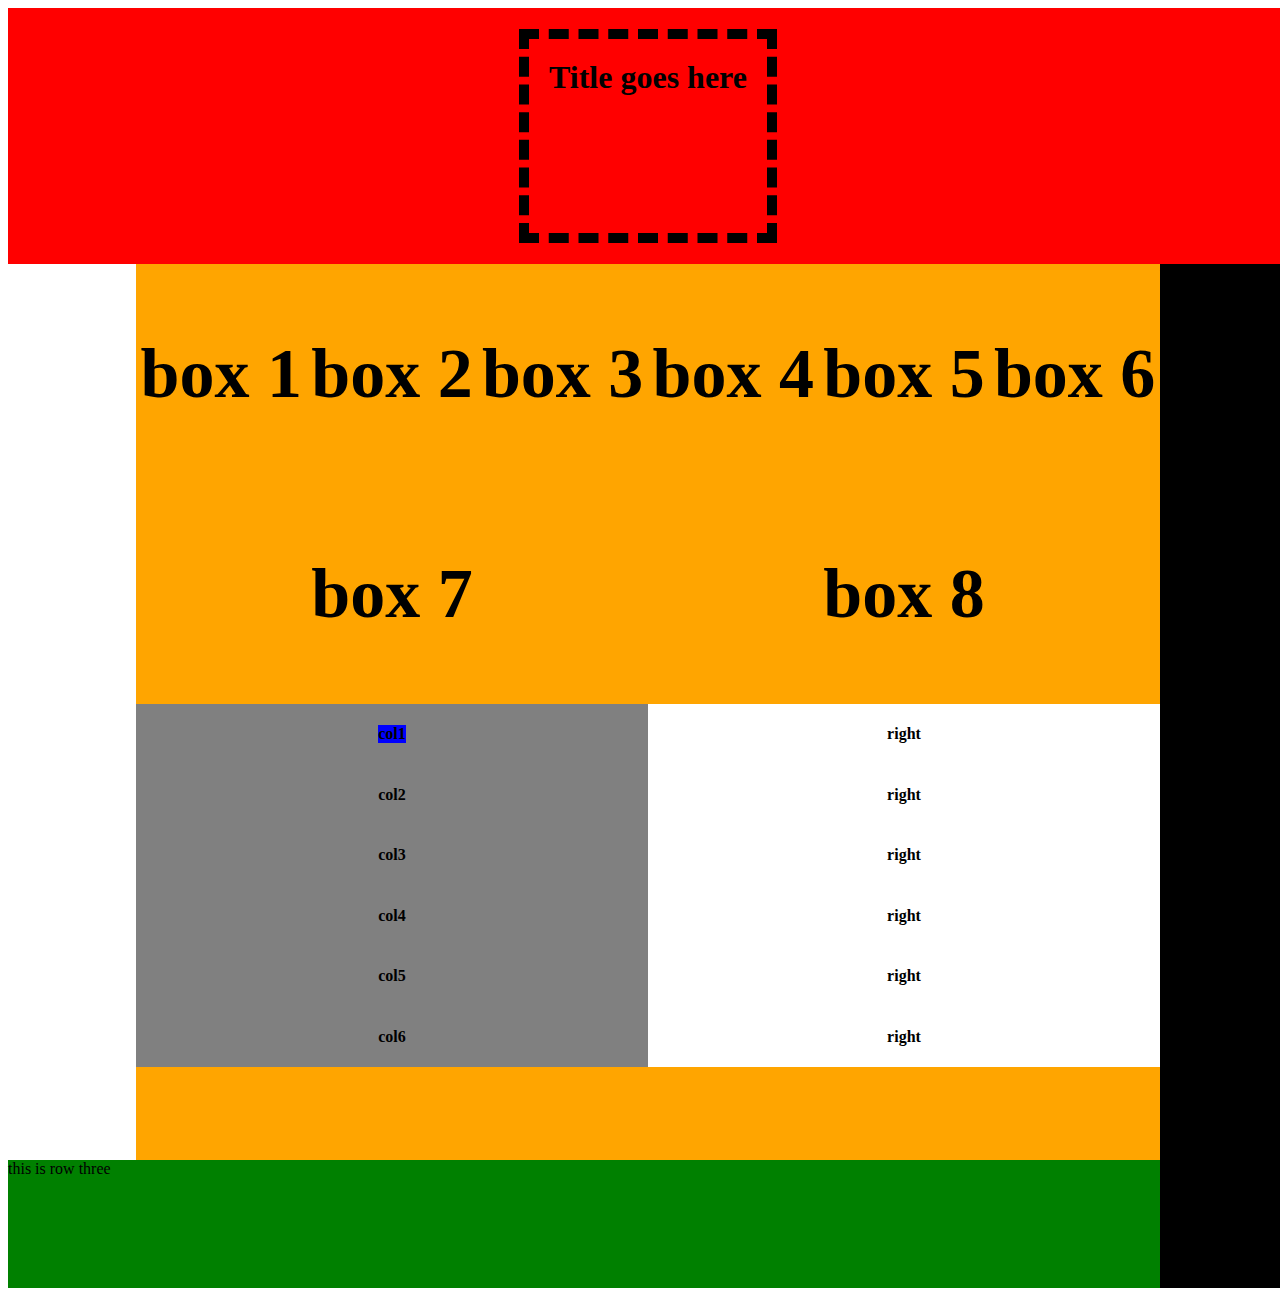
==== test.html @ 30cfcc5e "Create test.html" ====
<!doctype html>
<html>
<body>

  <div class="gridcont">
<div class="rowone"> <h1 class="title">Title goes here</h1> </div>
     <div class="rowtwo">
        <div class="flexcont">
          <h3 class="bb"> box 1 </h3>
          <h3> box 2 </h3>
          <h3> box 3</h3>
          <h3> box 4 </h3>
          <h3> box 5 </h3>
          <h3> box 6 </h3>
          <h3> box 7 </h3>
          <h3> box 8 </h3>
         </div>


      <div class="twocols">

         <div class="flexcol">

         <h4 class="bbb"> col1 </h4>
         <h4> col2 </h4>
         <h4> col3 </h4>
         <h4> col4 </h4>
         <h4> col5 </h4>
         <h4> col6 </h4>
         </div>

         <div class="right">
          <h4 class="bbbb"> right </h4>
          <h4> right </h4>
          <h4> right </h4>
          <h4> right </h4>
          <h4> right </h4>
          <h4> right </h4>
          </div>


      </div>
     </div>

<div class="rowthree"> this is row three </div>
<div class="box"> test box</div>
</div>
<body>

<html>

<style>

.gridcont {
  display:grid;
  width: 100vw;
  height: 100vw;
  grid-template-columns: 10% 80% 10%;
  grid-template-rows: 20% 70% 10%;
  grid-template-areas:
    "header header header"
    ". main side"
    "footer footer footer";

}



.rowone {
  display: grid;
background: red;
grid-area: header
}

.rowtwo {
background: orange;
grid-area: main;
width: auto;
height: auto;
}

.box {
  grid-area: side;
  background:black;
  grid-row: 2/4;
}

.rowthree{
background:green;
grid-area: footer;
}

.rowone h1 {
  justify-self:center;
  padding: 20px;
}

.title {
  border-style: dashed;
  border-width: 10px 10px 10px 10px;
  border-color: black;
}

.flexcont {
  display:flex;
  justify-content: space-around;
  align-items: center;
  flex-flow: wrap;
  align-content: flex-end;
}

.flexcol {
  display:flex;
  flex-direction: column;
  flex-wrap: wrap;
  justify-content: center;
  align-items: center;
  background: grey;
  width: 50%; }

  .right {
    display:flex;
    flex-direction: column;
    flex-wrap: wrap;
    justify-content: center;

    align-items: center;
    background: white;
    width: 50%;
     margin-right: auto;
}

.twocols {
  display: flex;
  flex-direction: row;
}


.bbb {
  background: blue;
}

h3 {
  font-size: 70px;
}

</style>
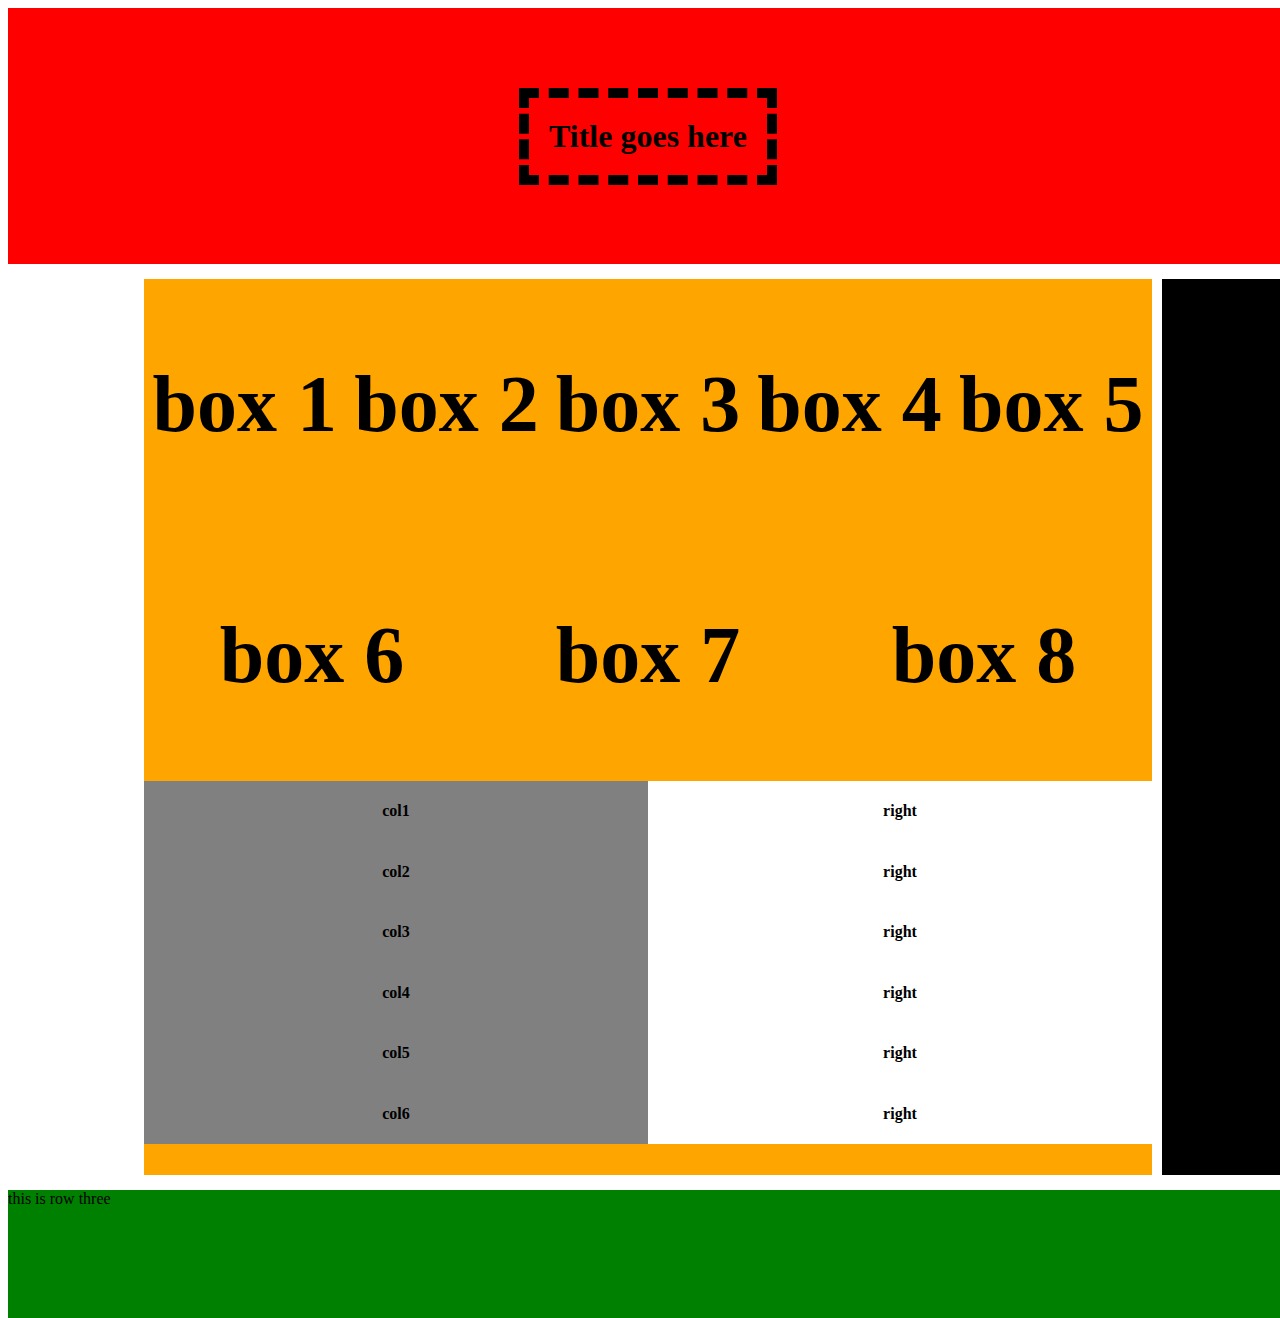
==== commit 003b8e25: "Responsive grids" ====
--- a/test.html
+++ b/test.html
@@ -3,6 +3,7 @@
 <body>
 
   <div class="gridcont">
+
 <div class="rowone"> <h1 class="title">Title goes here</h1> </div>
      <div class="rowtwo">
         <div class="flexcont">
@@ -47,7 +48,7 @@
 </div>
 <body>
 
-<html>
+</html>
 
 <style>
 
@@ -55,21 +56,25 @@
   display:grid;
   width: 100vw;
   height: 100vw;
-  grid-template-columns: 10% 80% 10%;
+  grid-template-columns: 1fr 8fr 1fr ;
   grid-template-rows: 20% 70% 10%;
   grid-template-areas:
     "header header header"
     ". main side"
     "footer footer footer";
+    column-gap: 10px;
+    row-gap: 15px;
+
 
 }
 
 
 
 .rowone {
-  display: grid;
+ display: grid;
 background: red;
-grid-area: header
+grid-area: header;
+
 }
 
 .rowtwo {
@@ -77,21 +82,24 @@
 grid-area: main;
 width: auto;
 height: auto;
+justify-content: end;
+
 }
 
 .box {
   grid-area: side;
   background:black;
-  grid-row: 2/4;
+  <!-- grid-row: 1/4; -->
 }
 
-.rowthree{
+.rowthree {
 background:green;
 grid-area: footer;
 }
 
-.rowone h1 {
+.title {
   justify-self:center;
+  align-self: center;
   padding: 20px;
 }
 
@@ -136,12 +144,13 @@
 }
 
 
-.bbb {
-  background: blue;
+.bb {
+ font-family: fantasy;
 }
 
-h3 {
-  font-size: 70px;
+.rowtwo h3 {
+  font-size: 80px;
+  justify-self: start;
 }
 
 </style>
